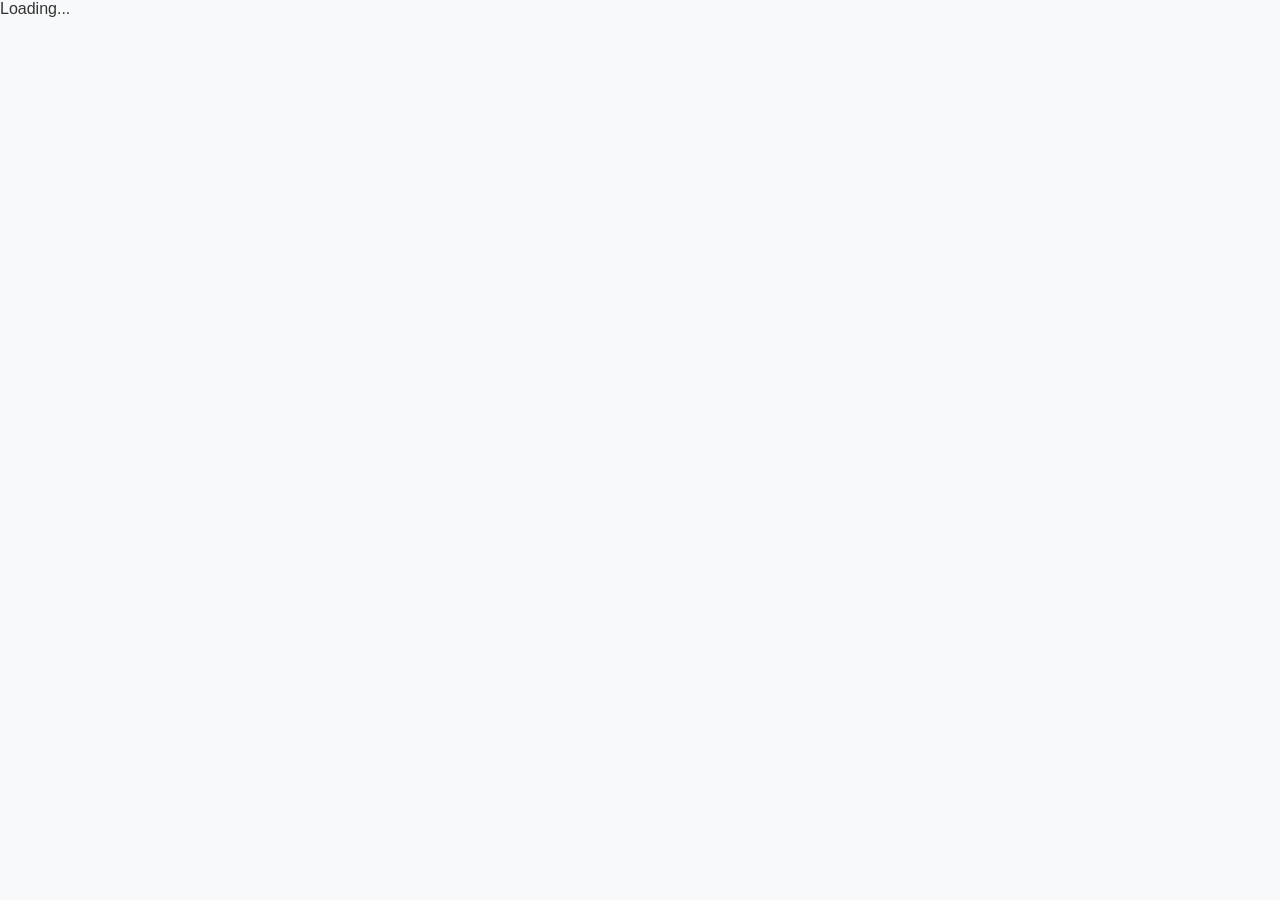
==== Mar2026/index.html @ cb631411 "Create index.html" ====
<!DOCTYPE html>
<html lang="en" data-beasties-container>
  <head>
    <title>Anusham - Sacred Digital Archive</title>
    <meta charset="UTF-8">
    <meta name="viewport" content="width=device-width, initial-scale=1.0">
    <base href="/Anusham/Mar2026/">
    <meta name="description" content="Sacred collection of divine texts, images, audios, and videos from March 2026">

  <style>@font-face{font-family:Noto Sans Tamil;font-style:normal;font-weight:300;font-stretch:100%;font-display:swap;src:url(https://fonts.gstatic.com/s/notosanstamil/v31/ieVp2YdFI3GCY6SyQy1KfStzYKZgzN1z4LKDbeZce-048cFpwEFI.woff2) format("woff2");unicode-range:U+0964-0965,U+0B82-0BFA,U+200C-200D,U+20B9,U+25CC}@font-face{font-family:Noto Sans Tamil;font-style:normal;font-weight:300;font-stretch:100%;font-display:swap;src:url(https://fonts.gstatic.com/s/notosanstamil/v31/ieVp2YdFI3GCY6SyQy1KfStzYKZgzN1z4LKDbeZce-048dlpwEFI.woff2) format("woff2");unicode-range:U+0100-02BA,U+02BD-02C5,U+02C7-02CC,U+02CE-02D7,U+02DD-02FF,U+0304,U+0308,U+0329,U+1D00-1DBF,U+1E00-1E9F,U+1EF2-1EFF,U+2020,U+20A0-20AB,U+20AD-20C0,U+2113,U+2C60-2C7F,U+A720-A7FF}@font-face{font-family:Noto Sans Tamil;font-style:normal;font-weight:300;font-stretch:100%;font-display:swap;src:url(https://fonts.gstatic.com/s/notosanstamil/v31/ieVp2YdFI3GCY6SyQy1KfStzYKZgzN1z4LKDbeZce-048ddpwA.woff2) format("woff2");unicode-range:U+0000-00FF,U+0131,U+0152-0153,U+02BB-02BC,U+02C6,U+02DA,U+02DC,U+0304,U+0308,U+0329,U+2000-206F,U+20AC,U+2122,U+2191,U+2193,U+2212,U+2215,U+FEFF,U+FFFD}@font-face{font-family:Noto Sans Tamil;font-style:normal;font-weight:400;font-stretch:100%;font-display:swap;src:url(https://fonts.gstatic.com/s/notosanstamil/v31/ieVp2YdFI3GCY6SyQy1KfStzYKZgzN1z4LKDbeZce-048cFpwEFI.woff2) format("woff2");unicode-range:U+0964-0965,U+0B82-0BFA,U+200C-200D,U+20B9,U+25CC}@font-face{font-family:Noto Sans Tamil;font-style:normal;font-weight:400;font-stretch:100%;font-display:swap;src:url(https://fonts.gstatic.com/s/notosanstamil/v31/ieVp2YdFI3GCY6SyQy1KfStzYKZgzN1z4LKDbeZce-048dlpwEFI.woff2) format("woff2");unicode-range:U+0100-02BA,U+02BD-02C5,U+02C7-02CC,U+02CE-02D7,U+02DD-02FF,U+0304,U+0308,U+0329,U+1D00-1DBF,U+1E00-1E9F,U+1EF2-1EFF,U+2020,U+20A0-20AB,U+20AD-20C0,U+2113,U+2C60-2C7F,U+A720-A7FF}@font-face{font-family:Noto Sans Tamil;font-style:normal;font-weight:400;font-stretch:100%;font-display:swap;src:url(https://fonts.gstatic.com/s/notosanstamil/v31/ieVp2YdFI3GCY6SyQy1KfStzYKZgzN1z4LKDbeZce-048ddpwA.woff2) format("woff2");unicode-range:U+0000-00FF,U+0131,U+0152-0153,U+02BB-02BC,U+02C6,U+02DA,U+02DC,U+0304,U+0308,U+0329,U+2000-206F,U+20AC,U+2122,U+2191,U+2193,U+2212,U+2215,U+FEFF,U+FFFD}@font-face{font-family:Noto Sans Tamil;font-style:normal;font-weight:500;font-stretch:100%;font-display:swap;src:url(https://fonts.gstatic.com/s/notosanstamil/v31/ieVp2YdFI3GCY6SyQy1KfStzYKZgzN1z4LKDbeZce-048cFpwEFI.woff2) format("woff2");unicode-range:U+0964-0965,U+0B82-0BFA,U+200C-200D,U+20B9,U+25CC}@font-face{font-family:Noto Sans Tamil;font-style:normal;font-weight:500;font-stretch:100%;font-display:swap;src:url(https://fonts.gstatic.com/s/notosanstamil/v31/ieVp2YdFI3GCY6SyQy1KfStzYKZgzN1z4LKDbeZce-048dlpwEFI.woff2) format("woff2");unicode-range:U+0100-02BA,U+02BD-02C5,U+02C7-02CC,U+02CE-02D7,U+02DD-02FF,U+0304,U+0308,U+0329,U+1D00-1DBF,U+1E00-1E9F,U+1EF2-1EFF,U+2020,U+20A0-20AB,U+20AD-20C0,U+2113,U+2C60-2C7F,U+A720-A7FF}@font-face{font-family:Noto Sans Tamil;font-style:normal;font-weight:500;font-stretch:100%;font-display:swap;src:url(https://fonts.gstatic.com/s/notosanstamil/v31/ieVp2YdFI3GCY6SyQy1KfStzYKZgzN1z4LKDbeZce-048ddpwA.woff2) format("woff2");unicode-range:U+0000-00FF,U+0131,U+0152-0153,U+02BB-02BC,U+02C6,U+02DA,U+02DC,U+0304,U+0308,U+0329,U+2000-206F,U+20AC,U+2122,U+2191,U+2193,U+2212,U+2215,U+FEFF,U+FFFD}@font-face{font-family:Noto Sans Tamil;font-style:normal;font-weight:600;font-stretch:100%;font-display:swap;src:url(https://fonts.gstatic.com/s/notosanstamil/v31/ieVp2YdFI3GCY6SyQy1KfStzYKZgzN1z4LKDbeZce-048cFpwEFI.woff2) format("woff2");unicode-range:U+0964-0965,U+0B82-0BFA,U+200C-200D,U+20B9,U+25CC}@font-face{font-family:Noto Sans Tamil;font-style:normal;font-weight:600;font-stretch:100%;font-display:swap;src:url(https://fonts.gstatic.com/s/notosanstamil/v31/ieVp2YdFI3GCY6SyQy1KfStzYKZgzN1z4LKDbeZce-048dlpwEFI.woff2) format("woff2");unicode-range:U+0100-02BA,U+02BD-02C5,U+02C7-02CC,U+02CE-02D7,U+02DD-02FF,U+0304,U+0308,U+0329,U+1D00-1DBF,U+1E00-1E9F,U+1EF2-1EFF,U+2020,U+20A0-20AB,U+20AD-20C0,U+2113,U+2C60-2C7F,U+A720-A7FF}@font-face{font-family:Noto Sans Tamil;font-style:normal;font-weight:600;font-stretch:100%;font-display:swap;src:url(https://fonts.gstatic.com/s/notosanstamil/v31/ieVp2YdFI3GCY6SyQy1KfStzYKZgzN1z4LKDbeZce-048ddpwA.woff2) format("woff2");unicode-range:U+0000-00FF,U+0131,U+0152-0153,U+02BB-02BC,U+02C6,U+02DA,U+02DC,U+0304,U+0308,U+0329,U+2000-206F,U+20AC,U+2122,U+2191,U+2193,U+2212,U+2215,U+FEFF,U+FFFD}*{box-sizing:border-box}body{margin:0;padding:0;font-family:-apple-system,BlinkMacSystemFont,Segoe UI,Roboto,Oxygen,Ubuntu,Cantarell,Noto Sans Tamil,sans-serif;-webkit-font-smoothing:antialiased;-moz-osx-font-smoothing:grayscale;color:#333;background:#f8f9fa}html{scroll-behavior:smooth}</style><link rel="stylesheet" href="styles.css" media="print" onload="this.media='all'"><noscript><link rel="stylesheet" href="styles.css"></noscript></head>
  <body>
    <app-root>Loading...</app-root>
  <script src="main.js" type="module"></script></body>
</html>
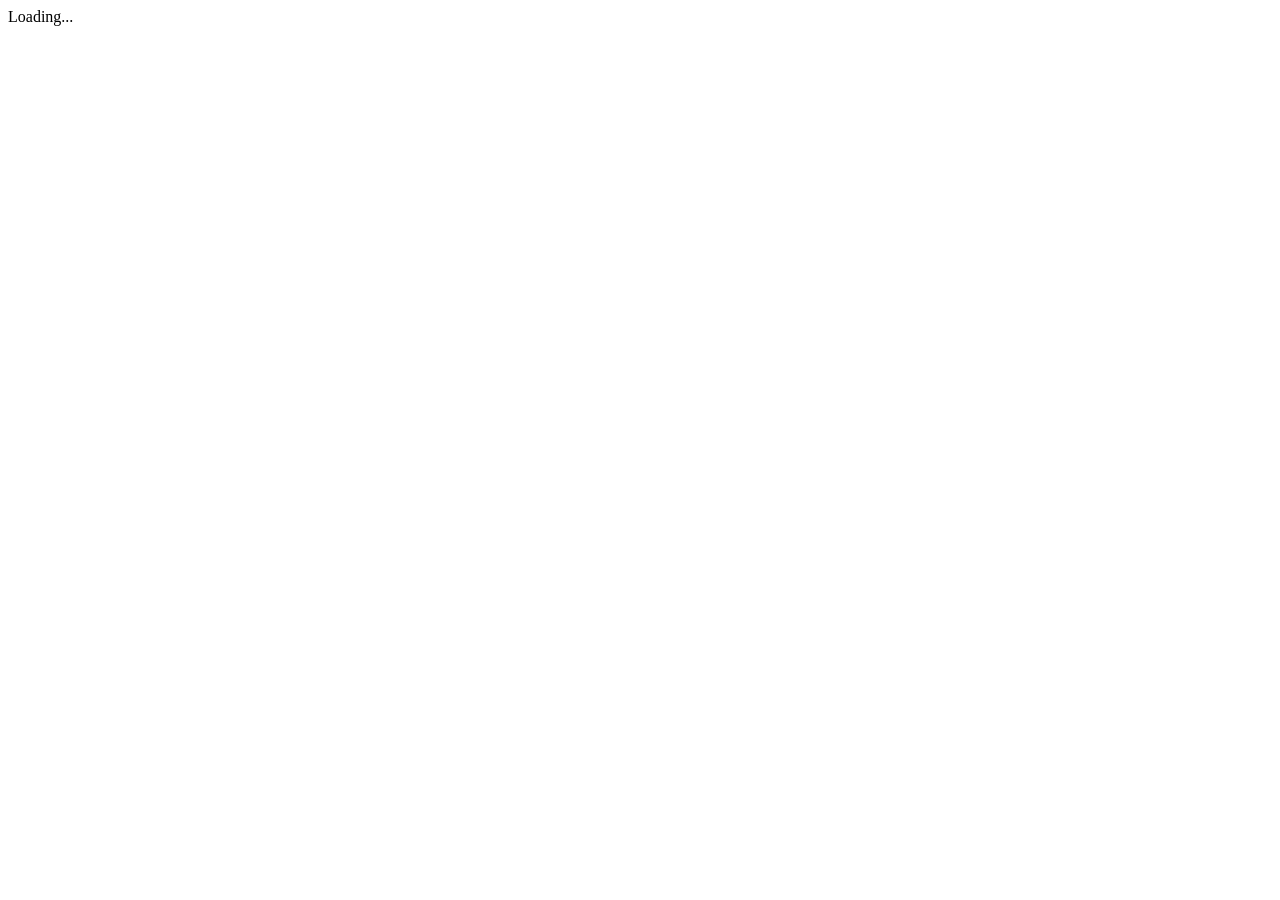
==== commit 62c86b0c: "Update index.html" ====
--- a/Mar2026/index.html
+++ b/Mar2026/index.html
@@ -1,14 +1,85 @@
 <!DOCTYPE html>
 <html lang="en" data-beasties-container>
-  <head>
-    <title>Anusham - Sacred Digital Archive</title>
-    <meta charset="UTF-8">
-    <meta name="viewport" content="width=device-width, initial-scale=1.0">
-    <base href="/Anusham/Mar2026/">
-    <meta name="description" content="Sacred collection of divine texts, images, audios, and videos from March 2026">
+<head>
 
-  <style>@font-face{font-family:Noto Sans Tamil;font-style:normal;font-weight:300;font-stretch:100%;font-display:swap;src:url(https://fonts.gstatic.com/s/notosanstamil/v31/ieVp2YdFI3GCY6SyQy1KfStzYKZgzN1z4LKDbeZce-048cFpwEFI.woff2) format("woff2");unicode-range:U+0964-0965,U+0B82-0BFA,U+200C-200D,U+20B9,U+25CC}@font-face{font-family:Noto Sans Tamil;font-style:normal;font-weight:300;font-stretch:100%;font-display:swap;src:url(https://fonts.gstatic.com/s/notosanstamil/v31/ieVp2YdFI3GCY6SyQy1KfStzYKZgzN1z4LKDbeZce-048dlpwEFI.woff2) format("woff2");unicode-range:U+0100-02BA,U+02BD-02C5,U+02C7-02CC,U+02CE-02D7,U+02DD-02FF,U+0304,U+0308,U+0329,U+1D00-1DBF,U+1E00-1E9F,U+1EF2-1EFF,U+2020,U+20A0-20AB,U+20AD-20C0,U+2113,U+2C60-2C7F,U+A720-A7FF}@font-face{font-family:Noto Sans Tamil;font-style:normal;font-weight:300;font-stretch:100%;font-display:swap;src:url(https://fonts.gstatic.com/s/notosanstamil/v31/ieVp2YdFI3GCY6SyQy1KfStzYKZgzN1z4LKDbeZce-048ddpwA.woff2) format("woff2");unicode-range:U+0000-00FF,U+0131,U+0152-0153,U+02BB-02BC,U+02C6,U+02DA,U+02DC,U+0304,U+0308,U+0329,U+2000-206F,U+20AC,U+2122,U+2191,U+2193,U+2212,U+2215,U+FEFF,U+FFFD}@font-face{font-family:Noto Sans Tamil;font-style:normal;font-weight:400;font-stretch:100%;font-display:swap;src:url(https://fonts.gstatic.com/s/notosanstamil/v31/ieVp2YdFI3GCY6SyQy1KfStzYKZgzN1z4LKDbeZce-048cFpwEFI.woff2) format("woff2");unicode-range:U+0964-0965,U+0B82-0BFA,U+200C-200D,U+20B9,U+25CC}@font-face{font-family:Noto Sans Tamil;font-style:normal;font-weight:400;font-stretch:100%;font-display:swap;src:url(https://fonts.gstatic.com/s/notosanstamil/v31/ieVp2YdFI3GCY6SyQy1KfStzYKZgzN1z4LKDbeZce-048dlpwEFI.woff2) format("woff2");unicode-range:U+0100-02BA,U+02BD-02C5,U+02C7-02CC,U+02CE-02D7,U+02DD-02FF,U+0304,U+0308,U+0329,U+1D00-1DBF,U+1E00-1E9F,U+1EF2-1EFF,U+2020,U+20A0-20AB,U+20AD-20C0,U+2113,U+2C60-2C7F,U+A720-A7FF}@font-face{font-family:Noto Sans Tamil;font-style:normal;font-weight:400;font-stretch:100%;font-display:swap;src:url(https://fonts.gstatic.com/s/notosanstamil/v31/ieVp2YdFI3GCY6SyQy1KfStzYKZgzN1z4LKDbeZce-048ddpwA.woff2) format("woff2");unicode-range:U+0000-00FF,U+0131,U+0152-0153,U+02BB-02BC,U+02C6,U+02DA,U+02DC,U+0304,U+0308,U+0329,U+2000-206F,U+20AC,U+2122,U+2191,U+2193,U+2212,U+2215,U+FEFF,U+FFFD}@font-face{font-family:Noto Sans Tamil;font-style:normal;font-weight:500;font-stretch:100%;font-display:swap;src:url(https://fonts.gstatic.com/s/notosanstamil/v31/ieVp2YdFI3GCY6SyQy1KfStzYKZgzN1z4LKDbeZce-048cFpwEFI.woff2) format("woff2");unicode-range:U+0964-0965,U+0B82-0BFA,U+200C-200D,U+20B9,U+25CC}@font-face{font-family:Noto Sans Tamil;font-style:normal;font-weight:500;font-stretch:100%;font-display:swap;src:url(https://fonts.gstatic.com/s/notosanstamil/v31/ieVp2YdFI3GCY6SyQy1KfStzYKZgzN1z4LKDbeZce-048dlpwEFI.woff2) format("woff2");unicode-range:U+0100-02BA,U+02BD-02C5,U+02C7-02CC,U+02CE-02D7,U+02DD-02FF,U+0304,U+0308,U+0329,U+1D00-1DBF,U+1E00-1E9F,U+1EF2-1EFF,U+2020,U+20A0-20AB,U+20AD-20C0,U+2113,U+2C60-2C7F,U+A720-A7FF}@font-face{font-family:Noto Sans Tamil;font-style:normal;font-weight:500;font-stretch:100%;font-display:swap;src:url(https://fonts.gstatic.com/s/notosanstamil/v31/ieVp2YdFI3GCY6SyQy1KfStzYKZgzN1z4LKDbeZce-048ddpwA.woff2) format("woff2");unicode-range:U+0000-00FF,U+0131,U+0152-0153,U+02BB-02BC,U+02C6,U+02DA,U+02DC,U+0304,U+0308,U+0329,U+2000-206F,U+20AC,U+2122,U+2191,U+2193,U+2212,U+2215,U+FEFF,U+FFFD}@font-face{font-family:Noto Sans Tamil;font-style:normal;font-weight:600;font-stretch:100%;font-display:swap;src:url(https://fonts.gstatic.com/s/notosanstamil/v31/ieVp2YdFI3GCY6SyQy1KfStzYKZgzN1z4LKDbeZce-048cFpwEFI.woff2) format("woff2");unicode-range:U+0964-0965,U+0B82-0BFA,U+200C-200D,U+20B9,U+25CC}@font-face{font-family:Noto Sans Tamil;font-style:normal;font-weight:600;font-stretch:100%;font-display:swap;src:url(https://fonts.gstatic.com/s/notosanstamil/v31/ieVp2YdFI3GCY6SyQy1KfStzYKZgzN1z4LKDbeZce-048dlpwEFI.woff2) format("woff2");unicode-range:U+0100-02BA,U+02BD-02C5,U+02C7-02CC,U+02CE-02D7,U+02DD-02FF,U+0304,U+0308,U+0329,U+1D00-1DBF,U+1E00-1E9F,U+1EF2-1EFF,U+2020,U+20A0-20AB,U+20AD-20C0,U+2113,U+2C60-2C7F,U+A720-A7FF}@font-face{font-family:Noto Sans Tamil;font-style:normal;font-weight:600;font-stretch:100%;font-display:swap;src:url(https://fonts.gstatic.com/s/notosanstamil/v31/ieVp2YdFI3GCY6SyQy1KfStzYKZgzN1z4LKDbeZce-048ddpwA.woff2) format("woff2");unicode-range:U+0000-00FF,U+0131,U+0152-0153,U+02BB-02BC,U+02C6,U+02DA,U+02DC,U+0304,U+0308,U+0329,U+2000-206F,U+20AC,U+2122,U+2191,U+2193,U+2212,U+2215,U+FEFF,U+FFFD}*{box-sizing:border-box}body{margin:0;padding:0;font-family:-apple-system,BlinkMacSystemFont,Segoe UI,Roboto,Oxygen,Ubuntu,Cantarell,Noto Sans Tamil,sans-serif;-webkit-font-smoothing:antialiased;-moz-osx-font-smoothing:grayscale;color:#333;background:#f8f9fa}html{scroll-behavior:smooth}</style><link rel="stylesheet" href="styles.css" media="print" onload="this.media='all'"><noscript><link rel="stylesheet" href="styles.css"></noscript></head>
-  <body>
-    <app-root>Loading...</app-root>
-  <script src="main.js" type="module"></script></body>
+<title>Anusham – Sacred Digital Archive | Periyava Anusham March 2026</title>
+
+<meta charset="UTF-8">
+<meta name="viewport" content="width=device-width, initial-scale=1.0">
+<base href="/Anusham/Mar2026/">
+
+<!-- SEO -->
+<meta name="description" content="Sacred Anusham digital archive dedicated to Kanchi Mahaperiyava. Explore divine texts, spiritual images, audios and videos from March 2026 Anusham celebrations.">
+<meta name="keywords" content="Anusham, Mahaperiyava, Kanchi Periyava, Hindu spirituality, Tamil spiritual archive, Kamakshi, Advaita, Anusham March 2026">
+<meta name="robots" content="index, follow">
+<meta name="author" content="Anusham Digital Archive">
+
+<link rel="canonical" href="https://gmssvaishnavi.github.io/Anusham/Mar2026/">
+
+<!-- Open Graph (WhatsApp / Facebook / LinkedIn) -->
+<meta property="og:type" content="website">
+<meta property="og:title" content="Anusham – Sacred Digital Archive">
+<meta property="og:description" content="Sacred collection of divine texts, images, audios and videos dedicated to Sri Kanchi Mahaperiyava – March 2026 Anusham archive.">
+<meta property="og:url" content="https://gmssvaishnavi.github.io/Anusham/Mar2026/">
+<meta property="og:image" content="https://raw.githubusercontent.com/gmssvaishnavi/Anusham/main/Mar2026/Pictures/Periyava-Kamatchi.jpg">
+<meta property="og:image:width" content="1200">
+<meta property="og:image:height" content="630">
+<meta property="og:site_name" content="Anusham Sacred Archive">
+
+<!-- Twitter Card -->
+<meta name="twitter:card" content="summary_large_image">
+<meta name="twitter:title" content="Anusham – Sacred Digital Archive">
+<meta name="twitter:description" content="Digital spiritual archive dedicated to Sri Kanchi Mahaperiyava – texts, images, audio and video collections.">
+<meta name="twitter:image" content="https://raw.githubusercontent.com/gmssvaishnavi/Anusham/main/Mar2026/Pictures/Periyava-Kamatchi.jpg">
+
+<!-- LLM / AI Search Metadata -->
+<meta name="ai-content-type" content="spiritual archive">
+<meta name="ai-topic" content="Mahaperiyava, Anusham, Hindu Spirituality">
+<meta name="semantic-keywords" content="Kanchi Mahaperiyava, Anusham star, Kamakshi, Advaita philosophy, Tamil spirituality">
+
+<!-- Structured Data for Google + AI Search -->
+<script type="application/ld+json">
+{
+ "@context": "https://schema.org",
+ "@type": "WebSite",
+ "name": "Anusham Sacred Digital Archive",
+ "url": "https://gmssvaishnavi.github.io/Anusham/Mar2026/",
+ "description": "Sacred digital archive of Sri Kanchi Mahaperiyava Anusham celebrations including spiritual texts, images, audios and videos.",
+ "publisher": {
+   "@type": "Organization",
+   "name": "Anusham Spiritual Archive"
+ },
+ "about": [
+   {
+     "@type": "Thing",
+     "name": "Kanchi Mahaperiyava"
+   },
+   {
+     "@type": "Thing",
+     "name": "Anusham Nakshatra"
+   },
+   {
+     "@type": "Thing",
+     "name": "Hindu Spiritual Texts"
+   }
+ ]
+}
+</script>
+
+<style>
+/* your existing font CSS remains unchanged */
+</style>
+
+<link rel="stylesheet" href="styles.css" media="print" onload="this.media='all'">
+<noscript><link rel="stylesheet" href="styles.css"></noscript>
+
+</head>
+
+<body>
+
+<app-root>Loading...</app-root>
+
+<script src="main.js" type="module"></script>
+
+</body>
 </html>
--- a/Mar2026/styles.css
+++ b/Mar2026/styles.css
@@ -0,0 +1 @@
+@font-face{font-family:Noto Sans Tamil;font-style:normal;font-weight:300;font-stretch:100%;font-display:swap;src:url(https://fonts.gstatic.com/s/notosanstamil/v31/ieVp2YdFI3GCY6SyQy1KfStzYKZgzN1z4LKDbeZce-048cFpwEFI.woff2) format("woff2");unicode-range:U+0964-0965,U+0B82-0BFA,U+200C-200D,U+20B9,U+25CC}@font-face{font-family:Noto Sans Tamil;font-style:normal;font-weight:300;font-stretch:100%;font-display:swap;src:url(https://fonts.gstatic.com/s/notosanstamil/v31/ieVp2YdFI3GCY6SyQy1KfStzYKZgzN1z4LKDbeZce-048dlpwEFI.woff2) format("woff2");unicode-range:U+0100-02BA,U+02BD-02C5,U+02C7-02CC,U+02CE-02D7,U+02DD-02FF,U+0304,U+0308,U+0329,U+1D00-1DBF,U+1E00-1E9F,U+1EF2-1EFF,U+2020,U+20A0-20AB,U+20AD-20C0,U+2113,U+2C60-2C7F,U+A720-A7FF}@font-face{font-family:Noto Sans Tamil;font-style:normal;font-weight:300;font-stretch:100%;font-display:swap;src:url(https://fonts.gstatic.com/s/notosanstamil/v31/ieVp2YdFI3GCY6SyQy1KfStzYKZgzN1z4LKDbeZce-048ddpwA.woff2) format("woff2");unicode-range:U+0000-00FF,U+0131,U+0152-0153,U+02BB-02BC,U+02C6,U+02DA,U+02DC,U+0304,U+0308,U+0329,U+2000-206F,U+20AC,U+2122,U+2191,U+2193,U+2212,U+2215,U+FEFF,U+FFFD}@font-face{font-family:Noto Sans Tamil;font-style:normal;font-weight:400;font-stretch:100%;font-display:swap;src:url(https://fonts.gstatic.com/s/notosanstamil/v31/ieVp2YdFI3GCY6SyQy1KfStzYKZgzN1z4LKDbeZce-048cFpwEFI.woff2) format("woff2");unicode-range:U+0964-0965,U+0B82-0BFA,U+200C-200D,U+20B9,U+25CC}@font-face{font-family:Noto Sans Tamil;font-style:normal;font-weight:400;font-stretch:100%;font-display:swap;src:url(https://fonts.gstatic.com/s/notosanstamil/v31/ieVp2YdFI3GCY6SyQy1KfStzYKZgzN1z4LKDbeZce-048dlpwEFI.woff2) format("woff2");unicode-range:U+0100-02BA,U+02BD-02C5,U+02C7-02CC,U+02CE-02D7,U+02DD-02FF,U+0304,U+0308,U+0329,U+1D00-1DBF,U+1E00-1E9F,U+1EF2-1EFF,U+2020,U+20A0-20AB,U+20AD-20C0,U+2113,U+2C60-2C7F,U+A720-A7FF}@font-face{font-family:Noto Sans Tamil;font-style:normal;font-weight:400;font-stretch:100%;font-display:swap;src:url(https://fonts.gstatic.com/s/notosanstamil/v31/ieVp2YdFI3GCY6SyQy1KfStzYKZgzN1z4LKDbeZce-048ddpwA.woff2) format("woff2");unicode-range:U+0000-00FF,U+0131,U+0152-0153,U+02BB-02BC,U+02C6,U+02DA,U+02DC,U+0304,U+0308,U+0329,U+2000-206F,U+20AC,U+2122,U+2191,U+2193,U+2212,U+2215,U+FEFF,U+FFFD}@font-face{font-family:Noto Sans Tamil;font-style:normal;font-weight:500;font-stretch:100%;font-display:swap;src:url(https://fonts.gstatic.com/s/notosanstamil/v31/ieVp2YdFI3GCY6SyQy1KfStzYKZgzN1z4LKDbeZce-048cFpwEFI.woff2) format("woff2");unicode-range:U+0964-0965,U+0B82-0BFA,U+200C-200D,U+20B9,U+25CC}@font-face{font-family:Noto Sans Tamil;font-style:normal;font-weight:500;font-stretch:100%;font-display:swap;src:url(https://fonts.gstatic.com/s/notosanstamil/v31/ieVp2YdFI3GCY6SyQy1KfStzYKZgzN1z4LKDbeZce-048dlpwEFI.woff2) format("woff2");unicode-range:U+0100-02BA,U+02BD-02C5,U+02C7-02CC,U+02CE-02D7,U+02DD-02FF,U+0304,U+0308,U+0329,U+1D00-1DBF,U+1E00-1E9F,U+1EF2-1EFF,U+2020,U+20A0-20AB,U+20AD-20C0,U+2113,U+2C60-2C7F,U+A720-A7FF}@font-face{font-family:Noto Sans Tamil;font-style:normal;font-weight:500;font-stretch:100%;font-display:swap;src:url(https://fonts.gstatic.com/s/notosanstamil/v31/ieVp2YdFI3GCY6SyQy1KfStzYKZgzN1z4LKDbeZce-048ddpwA.woff2) format("woff2");unicode-range:U+0000-00FF,U+0131,U+0152-0153,U+02BB-02BC,U+02C6,U+02DA,U+02DC,U+0304,U+0308,U+0329,U+2000-206F,U+20AC,U+2122,U+2191,U+2193,U+2212,U+2215,U+FEFF,U+FFFD}@font-face{font-family:Noto Sans Tamil;font-style:normal;font-weight:600;font-stretch:100%;font-display:swap;src:url(https://fonts.gstatic.com/s/notosanstamil/v31/ieVp2YdFI3GCY6SyQy1KfStzYKZgzN1z4LKDbeZce-048cFpwEFI.woff2) format("woff2");unicode-range:U+0964-0965,U+0B82-0BFA,U+200C-200D,U+20B9,U+25CC}@font-face{font-family:Noto Sans Tamil;font-style:normal;font-weight:600;font-stretch:100%;font-display:swap;src:url(https://fonts.gstatic.com/s/notosanstamil/v31/ieVp2YdFI3GCY6SyQy1KfStzYKZgzN1z4LKDbeZce-048dlpwEFI.woff2) format("woff2");unicode-range:U+0100-02BA,U+02BD-02C5,U+02C7-02CC,U+02CE-02D7,U+02DD-02FF,U+0304,U+0308,U+0329,U+1D00-1DBF,U+1E00-1E9F,U+1EF2-1EFF,U+2020,U+20A0-20AB,U+20AD-20C0,U+2113,U+2C60-2C7F,U+A720-A7FF}@font-face{font-family:Noto Sans Tamil;font-style:normal;font-weight:600;font-stretch:100%;font-display:swap;src:url(https://fonts.gstatic.com/s/notosanstamil/v31/ieVp2YdFI3GCY6SyQy1KfStzYKZgzN1z4LKDbeZce-048ddpwA.woff2) format("woff2");unicode-range:U+0000-00FF,U+0131,U+0152-0153,U+02BB-02BC,U+02C6,U+02DA,U+02DC,U+0304,U+0308,U+0329,U+2000-206F,U+20AC,U+2122,U+2191,U+2193,U+2212,U+2215,U+FEFF,U+FFFD}*{box-sizing:border-box}body{margin:0;padding:0;font-family:-apple-system,BlinkMacSystemFont,Segoe UI,Roboto,Oxygen,Ubuntu,Cantarell,Noto Sans Tamil,sans-serif;-webkit-font-smoothing:antialiased;-moz-osx-font-smoothing:grayscale;color:#333;background:#f8f9fa}html{scroll-behavior:smooth}
--- a/Mar2026/styles.css
+++ b/Mar2026/styles.css
@@ -0,0 +1 @@
+@font-face{font-family:Noto Sans Tamil;font-style:normal;font-weight:300;font-stretch:100%;font-display:swap;src:url(https://fonts.gstatic.com/s/notosanstamil/v31/ieVp2YdFI3GCY6SyQy1KfStzYKZgzN1z4LKDbeZce-048cFpwEFI.woff2) format("woff2");unicode-range:U+0964-0965,U+0B82-0BFA,U+200C-200D,U+20B9,U+25CC}@font-face{font-family:Noto Sans Tamil;font-style:normal;font-weight:300;font-stretch:100%;font-display:swap;src:url(https://fonts.gstatic.com/s/notosanstamil/v31/ieVp2YdFI3GCY6SyQy1KfStzYKZgzN1z4LKDbeZce-048dlpwEFI.woff2) format("woff2");unicode-range:U+0100-02BA,U+02BD-02C5,U+02C7-02CC,U+02CE-02D7,U+02DD-02FF,U+0304,U+0308,U+0329,U+1D00-1DBF,U+1E00-1E9F,U+1EF2-1EFF,U+2020,U+20A0-20AB,U+20AD-20C0,U+2113,U+2C60-2C7F,U+A720-A7FF}@font-face{font-family:Noto Sans Tamil;font-style:normal;font-weight:300;font-stretch:100%;font-display:swap;src:url(https://fonts.gstatic.com/s/notosanstamil/v31/ieVp2YdFI3GCY6SyQy1KfStzYKZgzN1z4LKDbeZce-048ddpwA.woff2) format("woff2");unicode-range:U+0000-00FF,U+0131,U+0152-0153,U+02BB-02BC,U+02C6,U+02DA,U+02DC,U+0304,U+0308,U+0329,U+2000-206F,U+20AC,U+2122,U+2191,U+2193,U+2212,U+2215,U+FEFF,U+FFFD}@font-face{font-family:Noto Sans Tamil;font-style:normal;font-weight:400;font-stretch:100%;font-display:swap;src:url(https://fonts.gstatic.com/s/notosanstamil/v31/ieVp2YdFI3GCY6SyQy1KfStzYKZgzN1z4LKDbeZce-048cFpwEFI.woff2) format("woff2");unicode-range:U+0964-0965,U+0B82-0BFA,U+200C-200D,U+20B9,U+25CC}@font-face{font-family:Noto Sans Tamil;font-style:normal;font-weight:400;font-stretch:100%;font-display:swap;src:url(https://fonts.gstatic.com/s/notosanstamil/v31/ieVp2YdFI3GCY6SyQy1KfStzYKZgzN1z4LKDbeZce-048dlpwEFI.woff2) format("woff2");unicode-range:U+0100-02BA,U+02BD-02C5,U+02C7-02CC,U+02CE-02D7,U+02DD-02FF,U+0304,U+0308,U+0329,U+1D00-1DBF,U+1E00-1E9F,U+1EF2-1EFF,U+2020,U+20A0-20AB,U+20AD-20C0,U+2113,U+2C60-2C7F,U+A720-A7FF}@font-face{font-family:Noto Sans Tamil;font-style:normal;font-weight:400;font-stretch:100%;font-display:swap;src:url(https://fonts.gstatic.com/s/notosanstamil/v31/ieVp2YdFI3GCY6SyQy1KfStzYKZgzN1z4LKDbeZce-048ddpwA.woff2) format("woff2");unicode-range:U+0000-00FF,U+0131,U+0152-0153,U+02BB-02BC,U+02C6,U+02DA,U+02DC,U+0304,U+0308,U+0329,U+2000-206F,U+20AC,U+2122,U+2191,U+2193,U+2212,U+2215,U+FEFF,U+FFFD}@font-face{font-family:Noto Sans Tamil;font-style:normal;font-weight:500;font-stretch:100%;font-display:swap;src:url(https://fonts.gstatic.com/s/notosanstamil/v31/ieVp2YdFI3GCY6SyQy1KfStzYKZgzN1z4LKDbeZce-048cFpwEFI.woff2) format("woff2");unicode-range:U+0964-0965,U+0B82-0BFA,U+200C-200D,U+20B9,U+25CC}@font-face{font-family:Noto Sans Tamil;font-style:normal;font-weight:500;font-stretch:100%;font-display:swap;src:url(https://fonts.gstatic.com/s/notosanstamil/v31/ieVp2YdFI3GCY6SyQy1KfStzYKZgzN1z4LKDbeZce-048dlpwEFI.woff2) format("woff2");unicode-range:U+0100-02BA,U+02BD-02C5,U+02C7-02CC,U+02CE-02D7,U+02DD-02FF,U+0304,U+0308,U+0329,U+1D00-1DBF,U+1E00-1E9F,U+1EF2-1EFF,U+2020,U+20A0-20AB,U+20AD-20C0,U+2113,U+2C60-2C7F,U+A720-A7FF}@font-face{font-family:Noto Sans Tamil;font-style:normal;font-weight:500;font-stretch:100%;font-display:swap;src:url(https://fonts.gstatic.com/s/notosanstamil/v31/ieVp2YdFI3GCY6SyQy1KfStzYKZgzN1z4LKDbeZce-048ddpwA.woff2) format("woff2");unicode-range:U+0000-00FF,U+0131,U+0152-0153,U+02BB-02BC,U+02C6,U+02DA,U+02DC,U+0304,U+0308,U+0329,U+2000-206F,U+20AC,U+2122,U+2191,U+2193,U+2212,U+2215,U+FEFF,U+FFFD}@font-face{font-family:Noto Sans Tamil;font-style:normal;font-weight:600;font-stretch:100%;font-display:swap;src:url(https://fonts.gstatic.com/s/notosanstamil/v31/ieVp2YdFI3GCY6SyQy1KfStzYKZgzN1z4LKDbeZce-048cFpwEFI.woff2) format("woff2");unicode-range:U+0964-0965,U+0B82-0BFA,U+200C-200D,U+20B9,U+25CC}@font-face{font-family:Noto Sans Tamil;font-style:normal;font-weight:600;font-stretch:100%;font-display:swap;src:url(https://fonts.gstatic.com/s/notosanstamil/v31/ieVp2YdFI3GCY6SyQy1KfStzYKZgzN1z4LKDbeZce-048dlpwEFI.woff2) format("woff2");unicode-range:U+0100-02BA,U+02BD-02C5,U+02C7-02CC,U+02CE-02D7,U+02DD-02FF,U+0304,U+0308,U+0329,U+1D00-1DBF,U+1E00-1E9F,U+1EF2-1EFF,U+2020,U+20A0-20AB,U+20AD-20C0,U+2113,U+2C60-2C7F,U+A720-A7FF}@font-face{font-family:Noto Sans Tamil;font-style:normal;font-weight:600;font-stretch:100%;font-display:swap;src:url(https://fonts.gstatic.com/s/notosanstamil/v31/ieVp2YdFI3GCY6SyQy1KfStzYKZgzN1z4LKDbeZce-048ddpwA.woff2) format("woff2");unicode-range:U+0000-00FF,U+0131,U+0152-0153,U+02BB-02BC,U+02C6,U+02DA,U+02DC,U+0304,U+0308,U+0329,U+2000-206F,U+20AC,U+2122,U+2191,U+2193,U+2212,U+2215,U+FEFF,U+FFFD}*{box-sizing:border-box}body{margin:0;padding:0;font-family:-apple-system,BlinkMacSystemFont,Segoe UI,Roboto,Oxygen,Ubuntu,Cantarell,Noto Sans Tamil,sans-serif;-webkit-font-smoothing:antialiased;-moz-osx-font-smoothing:grayscale;color:#333;background:#f8f9fa}html{scroll-behavior:smooth}
